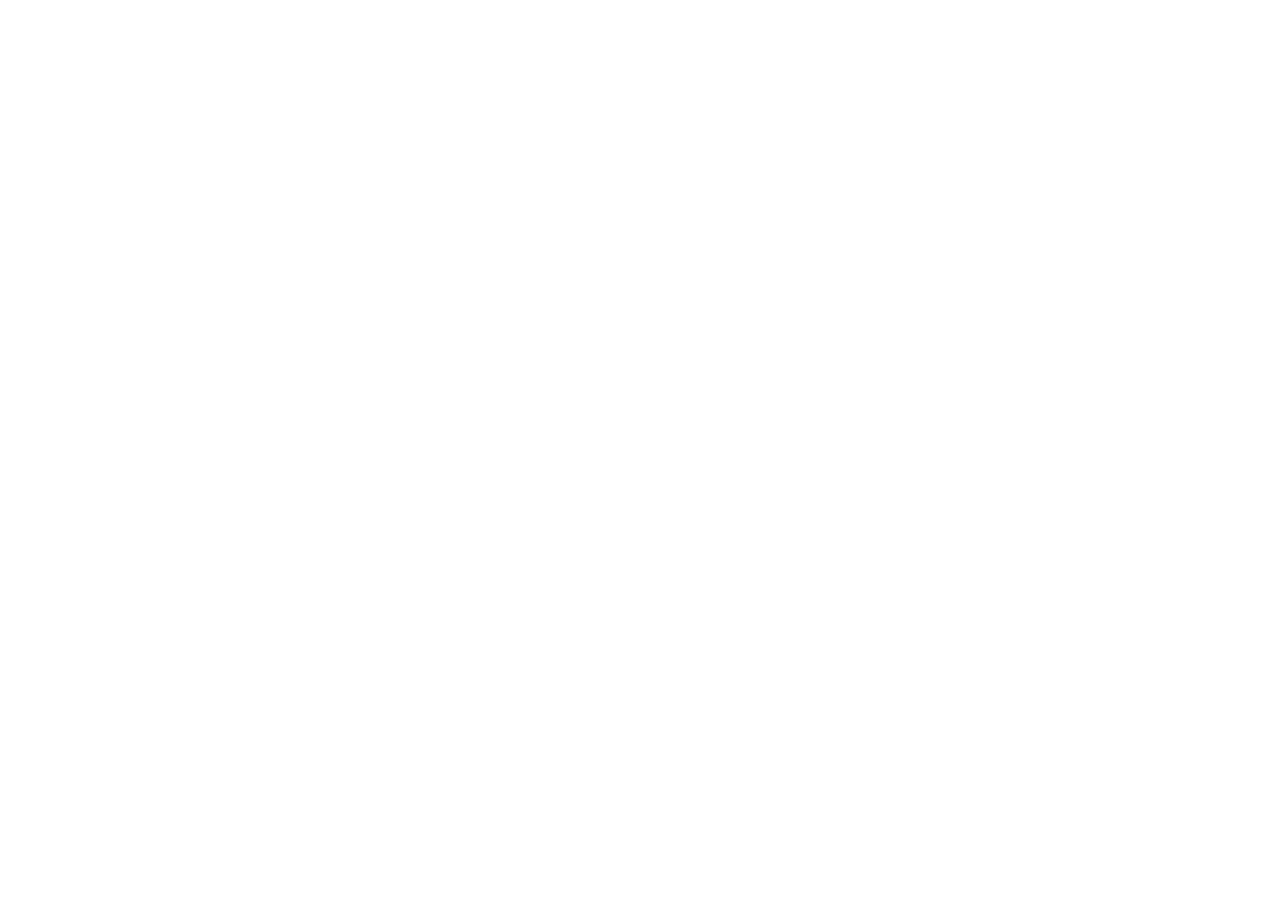
==== index.html @ 3e852086 "pedido4" ====
<!DOCTYPE html>
<html lang="en">
<head>
    <meta charset="UTF-8">
    <meta http-equiv="X-UA-Compatible" content="IE=edge">
    <meta name="viewport" content="width=device-width, initial-scale=1.0">
    <title>Pedido</title>
</head>
<body>
    <div class="corpo">

    </div>
    
</body>
</html>
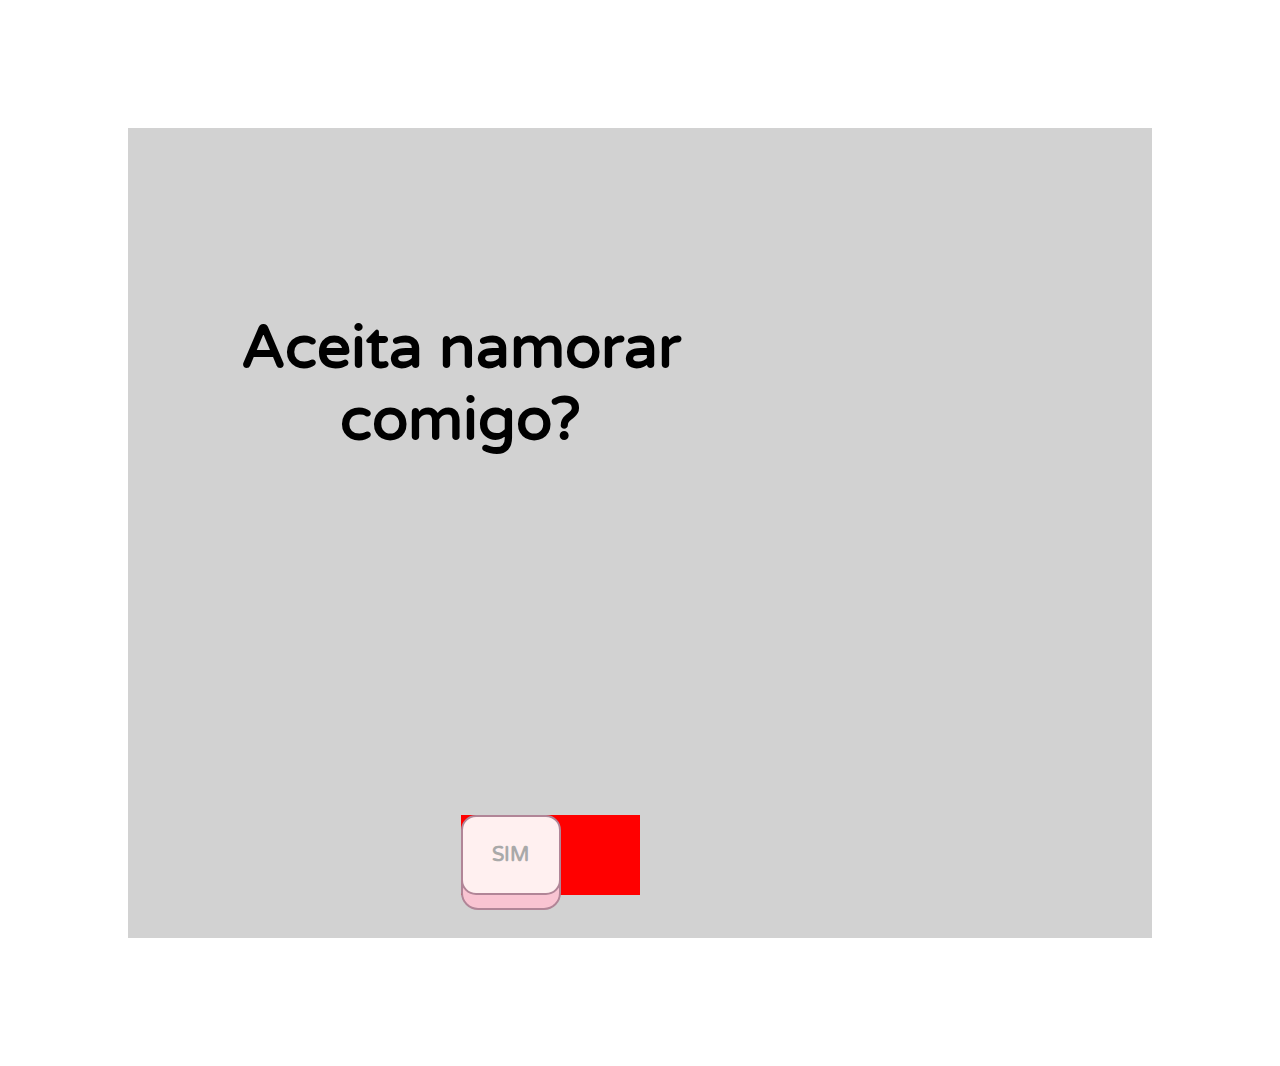
==== commit 794b74fd: "pedido6" ====
--- a/index.html
+++ b/index.html
@@ -1,14 +1,27 @@
 <!DOCTYPE html>
-<html lang="en">
+<html lang="pt-br">
 <head>
     <meta charset="UTF-8">
     <meta http-equiv="X-UA-Compatible" content="IE=edge">
     <meta name="viewport" content="width=device-width, initial-scale=1.0">
+    <link rel="stylesheet" type="text/css" href="style.css"/>
+    <script src="scripts.js"></script>
     <title>Pedido</title>
 </head>
 <body>
-    <div class="corpo">
-
+    <div class="container" id="container">
+        <div class="conteudo">
+            <div class="texto">
+                Aceita namorar comigo?
+            </div>
+            <form action="index2.html" method="get">
+                <div class="dobo">
+                    <button type="submit" class="btn">
+                        SIM 
+                    </button>
+                </div>
+            </form>
+        </div>
     </div>
     
 </body>
--- a/style.css
+++ b/style.css
@@ -0,0 +1,113 @@
+@import url("https://fonts.googleapis.com/css2?family=Kavoon&family=Varela+Round&display=swap");
+* {
+    box-sizing: border-box;
+    margin: 0;
+    padding: 0;
+    -webkit-appearance: none;
+    -moz-appearance: none;
+  }
+body {
+    backdrop-filter: contrast(65%) grayscale(20%);
+    background: url("http://www.shapes4free.com/assets/previews/2018/11/pink-hearts-vector-pattern-on-white-background/pink-hearts-vector-pattern-on-white-background-Shapes4FREE-lg.png");
+    width: 80vw;
+    height: 90vh;
+    padding: 0px;
+    margin: 10%;
+  }
+  .container {
+    place-items: center;
+    width: 50%;
+    height: 100vh;
+    display: flex;
+    flex-direction: column;
+    justify-content: space-around;
+    align-items: stretch;
+  }
+  .texto{
+    padding: 10%;
+    width: 130%;
+    text-align: center;
+    text-decoration: none;
+    font-family: "Varela Round", sans-serif;
+    font-size: 60px;
+    margin-bottom: 60%;
+    font-weight: bold;
+  }
+  .dobo{
+    background-color: red;
+    margin-left: 65%;
+
+  }
+  .container button {
+    cursor: pointer;
+    outline: none;
+    border: 0;
+    vertical-align: middle;
+    text-decoration: none;
+    font-family: "Varela Round", sans-serif;
+    font-size: 20px;
+    font-weight: bold;
+    padding: 5px;
+    width: 100px;
+    height: 80px;
+  }
+  
+  button.btn {
+    color: #a9a9a9;
+    background: #fff0f0;
+    border: 2px solid #b18597;
+    border-radius: 0.75em;
+    -webkit-transform-style: preserve-3d;
+    transform-style: preserve-3d;
+    -webkit-transition: background 100ms cubic-bezier(0, 0, 0.58, 1),
+      -webkit-transform 100ms cubic-bezier(0, 0, 0.58, 1);
+    transition: transform 100ms cubic-bezier(0, 0, 0.58, 1),
+      background 100ms cubic-bezier(0, 0, 0.58, 1),
+      -webkit-transform 100ms cubic-bezier(0, 0, 0.58, 1);
+  }
+  button.btn::before {
+    position: absolute;
+    content: "";
+    width: 100%;
+    height: 100%;
+    top: 0;
+    left: 0;
+    right: 0;
+    bottom: 0;
+    background: #f9c4d2;
+    border-radius: inherit;
+    -webkit-box-shadow: 0 0 0 2px #b18597;
+    box-shadow: 0 0 0 2px #b18597;
+    -webkit-transform: translate3d(0, 0.75em, -1em);
+    transform: translate3d(0, 0.75em, -1em);
+    transition: transform 100ms cubic-bezier(0, 0, 0.58, 1),
+      box-shadow 100ms cubic-bezier(0, 0, 0.58, 1),
+      -webkit-transform 100ms cubic-bezier(0, 0, 0.58, 1),
+      -webkit-box-shadow 100ms cubic-bezier(0, 0, 0.58, 1);
+  }
+  
+  button.btn:hover {
+    background: #ffe9e9;
+    -webkit-transform: translate(0, 0.25em);
+    transform: translate(0, 0.25em);
+  }
+  
+  button.btn:hover::before {
+    -webkit-box-shadow: 0 0 0 2px #b18597;
+    box-shadow: 0 0 0 2px #b18597;
+    -webkit-transform: translate3d(0, 0.5em, -1em);
+    transform: translate3d(0, 0.5em, -1em);
+  }
+  
+  button.btn:active {
+    background: #ffe9e9;
+    -webkit-transform: translate(0em, 0.75em);
+    transform: translate(0em, 0.75em);
+  }
+  
+  button.btn:active::before {
+    -webkit-box-shadow: 0 0 0 2px #b18597, 0 0 #ffe3e2;
+    box-shadow: 0 0 0 2px #b18597, 0 0 #ffe3e2;
+    -webkit-transform: translate3d(0, 0, -1em);
+    transform: translate3d(0, 0, -1em);
+  }